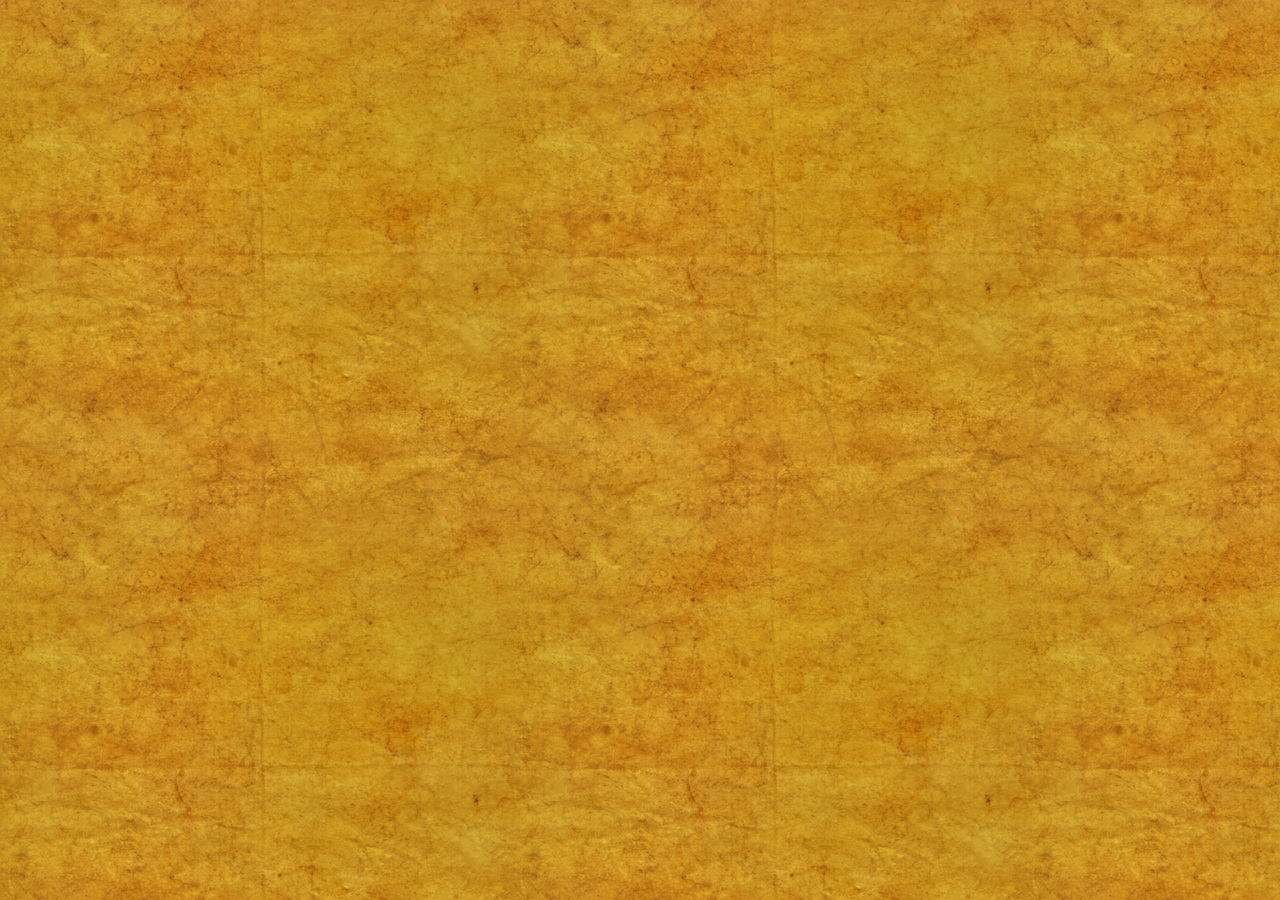
==== about.html @ 45adf5e6 "Getting files setup" ====
<!DOCTYPE html>
<html>
	<head>
		<meta http-equiv="Content-Type" content="text/html;charset=UTF-8">
		<title>About the Artist</title>
		<link rel="stylesheet" type="text/css" href="css/main.css">
	</head>
	<body>











		<script src="//code.jquery.com/jquery-1.11.0.min.js"></script>
		<script type="text/javascript" href="js/script.js"></script>
	</body>





</html>
---- css/main.css ----
/* line 3, main.scss */
body {
  background: #666666 url("../img/Ptexture.jpg") repeat;
}

/* line 7, main.scss */
h1 {
  color: red;
  background: blue;
  width: 300px;
  border-radius: 5px;
  text-align: center;
}

/* line 15, main.scss */
#placeHolder {
  width: 50%;
}
/* line 17, main.scss */
#placeHolder img {
  width: 100%;
}
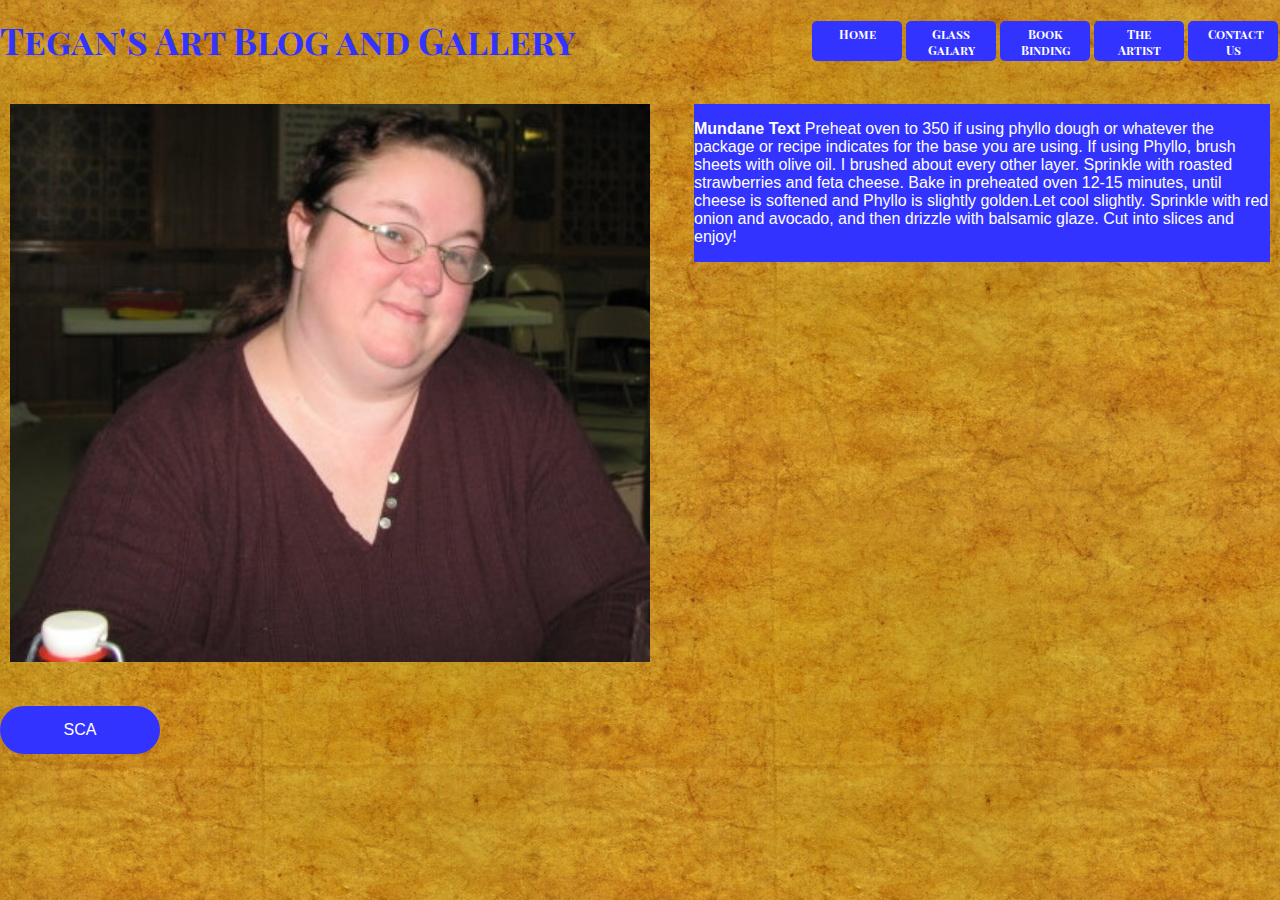
==== commit d254be74: "Update to About page and nav" ====
--- a/about.html
+++ b/about.html
@@ -3,22 +3,40 @@
 	<head>
 		<meta http-equiv="Content-Type" content="text/html;charset=UTF-8">
 		<title>About the Artist</title>
+		<link rel="stylesheet" href="css/normalize.css" type="text/css" media="screen">
+		<link href='http://fonts.googleapis.com/css?family=Playfair+Display+SC:400,900italic' rel='stylesheet' type='text/css'>
 		<link rel="stylesheet" type="text/css" href="css/main.css">
 	</head>
 	<body>
+		<h1 class="LogoText">Tegan's Art Blog and Gallery</h1>
+		<nav>
+			<ul class="navItem">
+				<li><a href="#">Contact Us</a></li>
+				<li><a href="about.html">The Artist</a></li>
+				<li><a href="#">Book Binding</a></li>
+				<li><a href="#">Glass Galary</a></li>
+				<li><a href="index.html">Home</a></li>
+			</ul>
+		</nav>
+		<div id="artist">
+			<img src="img/Lora_artist.jpg" alt="The artist" id="mka">
+			<img src="img/placeHolder.jpg" alt="The artist in garb" id="inGarb">
+		</div>
+
+		<div id="aboutText">
+			<p id="mundaneText"><span>Mundane Text</span>
+				Preheat oven to 350 if using phyllo dough or whatever the package or recipe indicates for the base you are using. If using Phyllo, brush sheets with olive oil. I brushed about every other layer. Sprinkle with roasted strawberries and feta cheese. Bake in preheated oven 12-15 minutes, until cheese is softened and Phyllo is slightly golden.Let cool slightly. Sprinkle with red onion and avocado, and then drizzle with balsamic glaze. Cut into slices and enjoy!
+			</p>
+			<p id="scaText"><span>SCA Text</span>
+				Preheat oven to 350 if using phyllo dough or whatever the package or recipe indicates for the base you are using. If using Phyllo, brush sheets with olive oil. I brushed about every other layer. Sprinkle with roasted strawberries and feta cheese. Bake in preheated oven 12-15 minutes, until cheese is softened and Phyllo is slightly golden.Let cool slightly. Sprinkle with red onion and avocado, and then drizzle with balsamic glaze. Cut into slices and enjoy!
+			</p>
+
+		</div>
+		<div class="btn" id="idToggle">SCA</div>
 
 
-
-
-
-
-
-
-
-
-
-		<script src="//code.jquery.com/jquery-1.11.0.min.js"></script>
-		<script type="text/javascript" href="js/script.js"></script>
+		<script src="js/jquerry.js"></script>
+		<script type="text/javascript" src="js/script.js"></script>
 	</body>
 
 
--- a/css/main.css
+++ b/css/main.css
@@ -4,19 +4,80 @@
 }
 
 /* line 7, main.scss */
-h1 {
-  color: red;
-  background: blue;
-  width: 300px;
+.LogoText {
+  color: #3333ff;
+  float: left;
+  font-size: 2.25em;
+  width: 50%;
+  margin: 0px;
+  font-family: "Playfair Display SC", "serif";
+}
+
+/* line 21, main.scss */
+.navItem li {
+  list-style-type: none;
+  text-decoration: none;
+  color: white;
+  padding: 5px 20px;
+  float: right;
+  margin: 0px 2px;
+  margin-top: 5px;
+  background-color: #3333ff;
   border-radius: 5px;
+  text-align: center;
+  width: 50px;
+  height: 30px;
+  font-weight: bold;
+  font-size: .75em;
+  font-family: "Playfair Display SC", "serif";
+}
+/* line 38, main.scss */
+.navItem a {
+  display: block;
+  text-decoration: none;
+  color: white;
+}
+
+/* line 48, main.scss */
+#artist {
+  float: left;
+  margin: 40px 10px;
+  width: 50%;
+}
+/* line 53, main.scss */
+#artist img {
+  width: 100%;
+}
+/* line 56, main.scss */
+#artist #inGarb {
+  display: none;
+}
+
+/* line 61, main.scss */
+.btn {
+  padding: 15px 30px;
+  margin: 40px 0;
+  color: white;
+  background: #3333ff;
+  border-radius: 25px;
+  clear: both;
+  width: 100px;
   text-align: center;
 }
 
-/* line 15, main.scss */
-#placeHolder {
-  width: 50%;
+/* line 72, main.scss */
+#aboutText {
+  width: 45%;
+  float: right;
+  color: white;
+  background: #3333ff;
+  margin: 40px 10px;
 }
-/* line 17, main.scss */
-#placeHolder img {
-  width: 100%;
+/* line 83, main.scss */
+#aboutText span {
+  font-weight: bold;
 }
+/* line 87, main.scss */
+#aboutText #scaText {
+  display: none;
+}
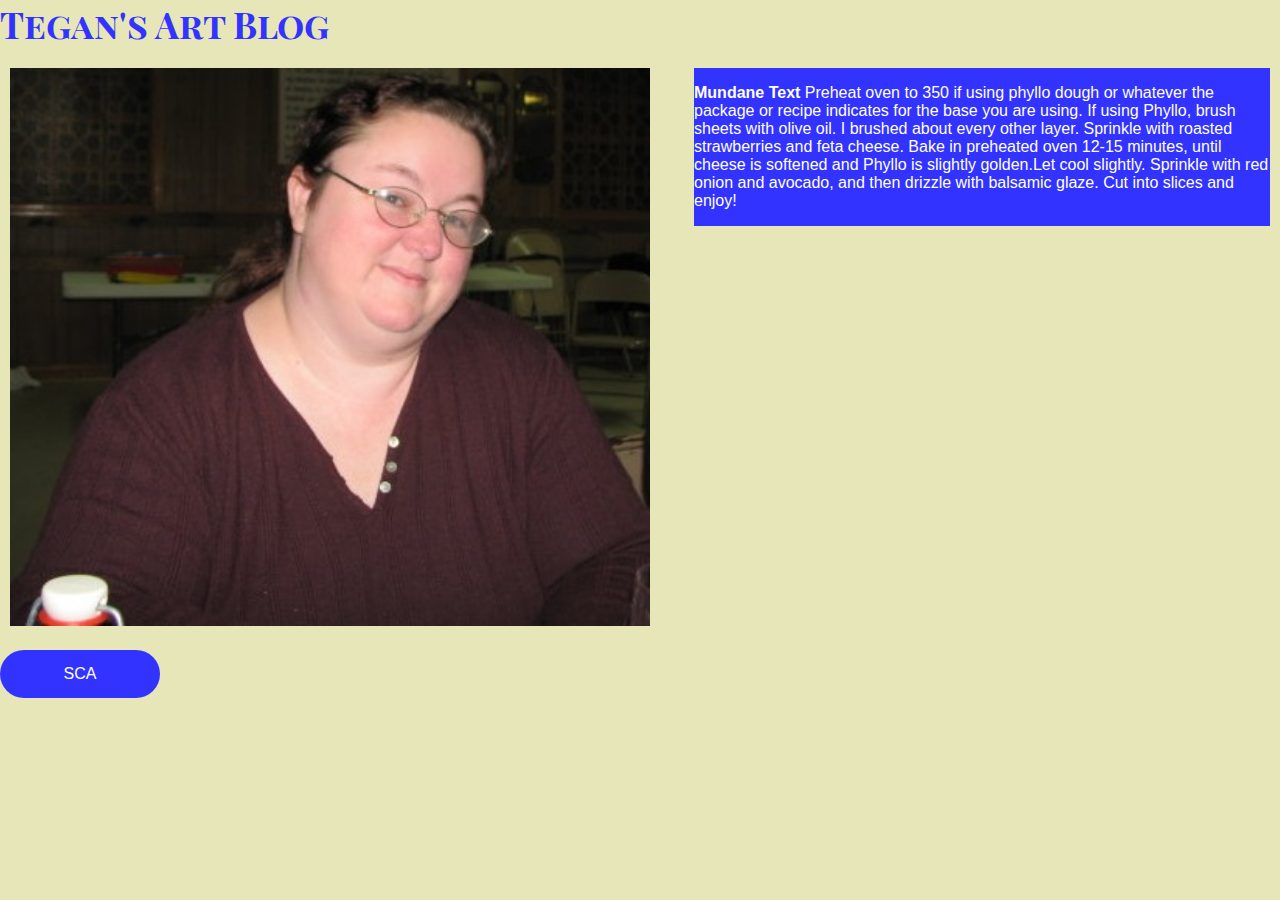
==== commit 635aab8d: "New slide menu" ====
--- a/about.html
+++ b/about.html
@@ -8,8 +8,8 @@
 		<link rel="stylesheet" type="text/css" href="css/main.css">
 	</head>
 	<body>
-		<h1 class="LogoText">Tegan's Art Blog and Gallery</h1>
-		<nav>
+		<h1 class="LogoText">Tegan's Art Blog</h1>
+		<!-- <nav>
 			<ul class="navItem">
 				<li><a href="#">Contact Us</a></li>
 				<li><a href="about.html">The Artist</a></li>
@@ -17,7 +17,17 @@
 				<li><a href="#">Glass Galary</a></li>
 				<li><a href="index.html">Home</a></li>
 			</ul>
-		</nav>
+		</nav> -->
+		<div class="menuSlide">
+			<ul>
+				<li><a href="index.html">Home</a></li>
+				<li><a href="#">Book Binding</a></li>
+				<li><a href="#">Glass Gallery</a></li>
+				<li><a href="about.html">The Artist</a></li>
+				<li><a href="#">Contact Us</a></li>
+			</ul>
+		</div>
+
 		<div id="artist">
 			<img src="img/Lora_artist.jpg" alt="The artist" id="mka">
 			<img src="img/placeHolder.jpg" alt="The artist in garb" id="inGarb">
--- a/css/main.css
+++ b/css/main.css
@@ -1,59 +1,60 @@
 /* line 3, main.scss */
 body {
-  background: #666666 url("../img/Ptexture.jpg") repeat;
+  background: #e6e6b8;
 }
 
 /* line 7, main.scss */
 .LogoText {
   color: #3333ff;
-  float: left;
   font-size: 2.25em;
   width: 50%;
   margin: 0px;
   font-family: "Playfair Display SC", "serif";
 }
 
-/* line 21, main.scss */
-.navItem li {
+/* line 16, main.scss */
+.menuSlide {
+  background-color: #5c5c4a;
+  width: 175px;
+  height: 1000px;
+  margin: 0;
+  padding: 0;
+  font-size: 1.75em;
+  font-family: "Playfair Display SC", "serif";
+  position: absolute;
+  z-index: 1;
+  text-align: center;
+}
+/* line 29, main.scss */
+.menuSlide li {
   list-style-type: none;
   text-decoration: none;
-  color: white;
-  padding: 5px 20px;
-  float: right;
-  margin: 0px 2px;
-  margin-top: 5px;
-  background-color: #3333ff;
-  border-radius: 5px;
-  text-align: center;
-  width: 50px;
-  height: 30px;
-  font-weight: bold;
-  font-size: .75em;
-  font-family: "Playfair Display SC", "serif";
+  border-bottom: 2px solid black;
 }
-/* line 38, main.scss */
-.navItem a {
+/* line 34, main.scss */
+.menuSlide a {
   display: block;
   text-decoration: none;
   color: white;
+  margin-top: 10px;
 }
 
-/* line 48, main.scss */
+/* line 73, main.scss */
 #artist {
   float: left;
-  margin: 40px 10px;
+  margin: 20px 10px;
   width: 50%;
 }
-/* line 53, main.scss */
+/* line 78, main.scss */
 #artist img {
   width: 100%;
 }
-/* line 56, main.scss */
+/* line 81, main.scss */
 #artist #inGarb {
   display: none;
 }
 
-/* line 61, main.scss */
+/* line 86, main.scss */
 .btn {
   padding: 15px 30px;
   margin: 40px 0;
@@ -65,19 +66,19 @@
   text-align: center;
 }
 
-/* line 72, main.scss */
+/* line 97, main.scss */
 #aboutText {
   width: 45%;
   float: right;
   color: white;
   background: #3333ff;
-  margin: 40px 10px;
+  margin: 20px 10px;
 }
-/* line 83, main.scss */
+/* line 108, main.scss */
 #aboutText span {
   font-weight: bold;
 }
-/* line 87, main.scss */
+/* line 112, main.scss */
 #aboutText #scaText {
   display: none;
 }
